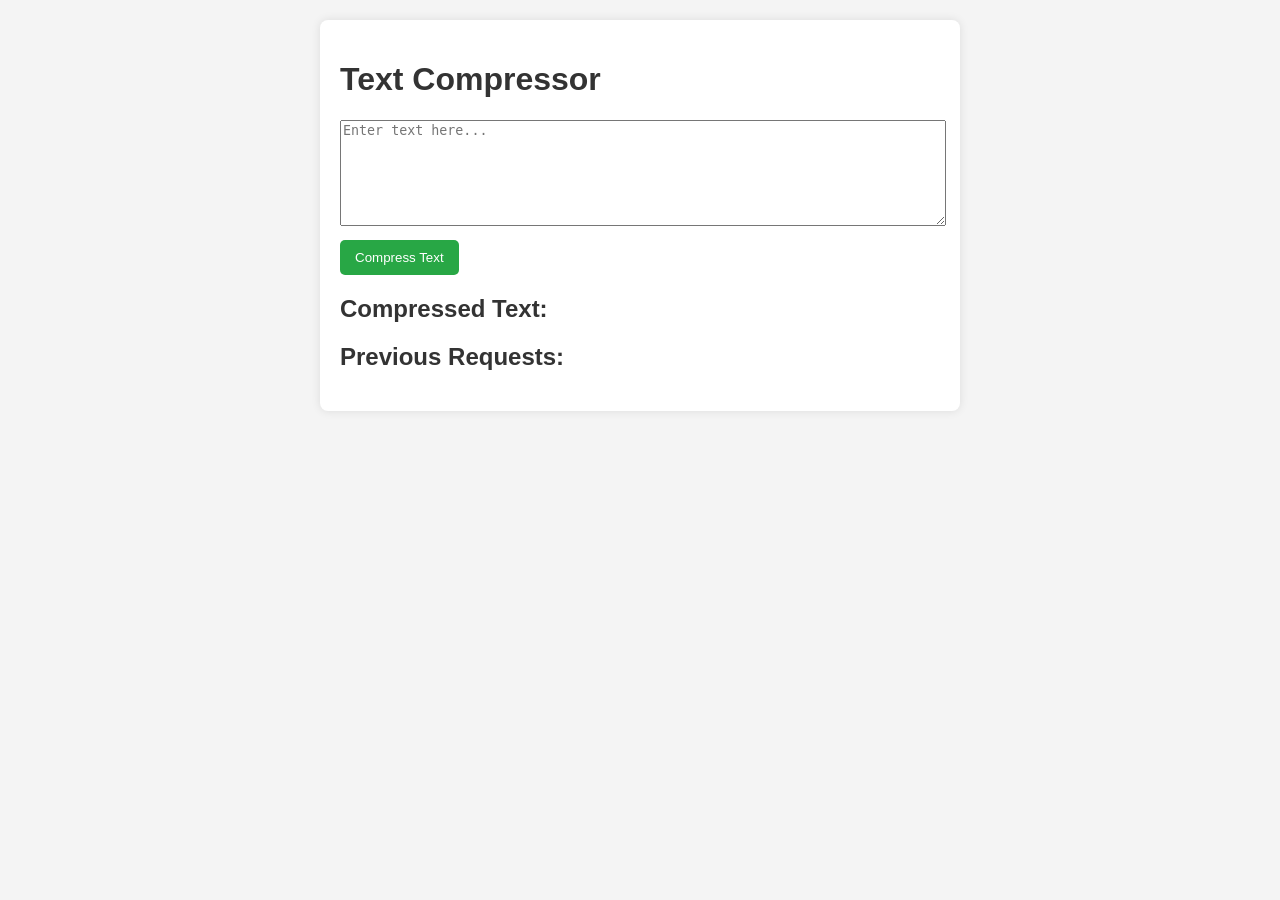
==== index.html @ cd8a9007 "Add files via upload" ====
<!DOCTYPE html>
<html lang="en">
<head>
    <meta charset="UTF-8">
    <meta name="viewport" content="width=device-width, initial-scale=1.0">
    <link rel="stylesheet" href="styles.css">
    <title>Text Compressor</title>
</head>
<body>
    <div class="container">
        <h1>Text Compressor</h1>
        <textarea id="textInput" placeholder="Enter text here..."></textarea>
        <button onclick="compressText()">Compress Text</button>
        <h2>Compressed Text:</h2>
        <p id="compressedOutput"></p>
        <h2>Previous Requests:</h2>
        <ul id="requestsList"></ul>
    </div>

    <script>
        async function compressText() {
            const text = document.getElementById('textInput').value;
            const response = await fetch('/api/text/compress', {
                method: 'POST',
                headers: { 'Content-Type': 'application/json' },
                body: JSON.stringify({ text })
            });
            const result = await response.json();
            document.getElementById('compressedOutput').innerText = result.encodedText;
            loadRequests();
        }

        async function loadRequests() {
            const response = await fetch('/api/text/requests');
            const requests = await response.json();
            const requestsList = document.getElementById('requestsList');
            requestsList.innerHTML = '';
            requests.forEach(req => {
                const li = document.createElement('li');
                li.innerText = `Original: ${req.text} | Compressed: ${req.encodedText}`;
                requestsList.appendChild(li);
            });
        }

        window.onload = loadRequests;
    </script>
</body>
</html>
---- styles.css ----
body {
    font-family: Arial, sans-serif;
    background-color: #f4f4f4;
    margin: 0;
    padding: 20px;
}

.container {
    max-width: 600px;
    margin: auto;
    background: white;
    padding: 20px;
    border-radius: 8px;
    box-shadow: 0 0 10px rgba(0, 0, 0, 0.1);
}

h1, h2 {
    color: #333;
}

textarea {
    width: 100%;
    height: 100px;
    margin-bottom: 10px;
}

button {
    padding: 10px 15px;
    background-color: #28a745;
    color: white;
    border: none;
    border-radius: 5px;
    cursor: pointer;
}

button:hover {
    background-color: #218838;
}

ul {
    list-style-type: none;
    padding: 0;
}
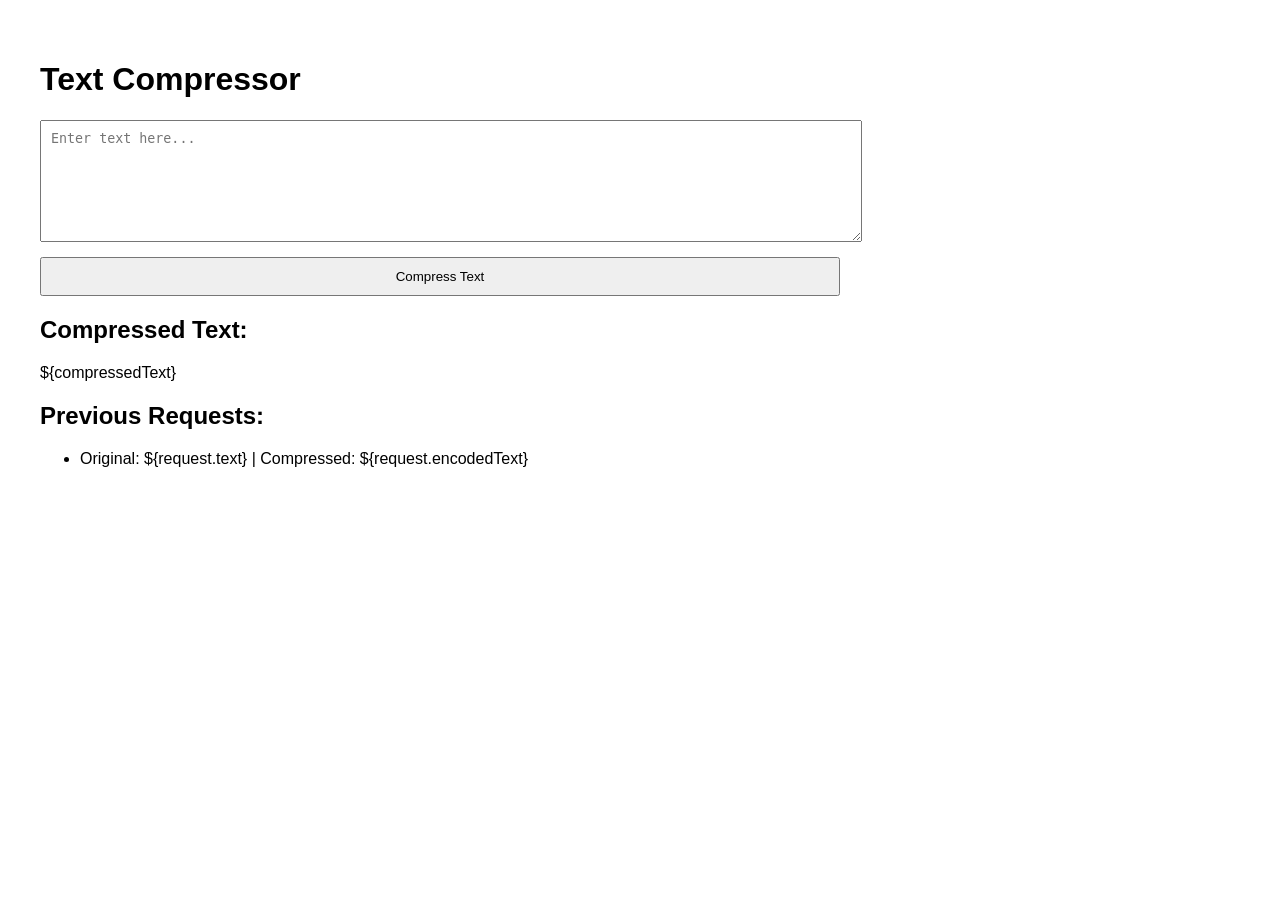
==== commit 6d66378a: "Update index.html" ====
--- a/index.html
+++ b/index.html
@@ -3,46 +3,43 @@
 <head>
     <meta charset="UTF-8">
     <meta name="viewport" content="width=device-width, initial-scale=1.0">
-    <link rel="stylesheet" href="styles.css">
     <title>Text Compressor</title>
+    <style>
+        body {
+            font-family: Arial, sans-serif;
+            margin: 20px;
+            padding: 20px;
+            max-width: 800px;
+        }
+        textarea, button {
+            display: block;
+            margin: 15px 0;
+            width: 100%;
+            padding: 10px;
+        }
+        textarea {
+            height: 100px;
+        }
+    </style>
 </head>
 <body>
-    <div class="container">
+    <div>
         <h1>Text Compressor</h1>
-        <textarea id="textInput" placeholder="Enter text here..."></textarea>
-        <button onclick="compressText()">Compress Text</button>
+        <form action="/api/text/compress" method="POST">
+            <textarea name="text" placeholder="Enter text here..." required></textarea>
+            <button type="submit">Compress Text</button>
+        </form>
+
         <h2>Compressed Text:</h2>
-        <p id="compressedOutput"></p>
+        <p>${compressedText}</p>
+
         <h2>Previous Requests:</h2>
-        <ul id="requestsList"></ul>
+        <ul>
+            <!-- Example of displaying previous requests dynamically -->
+            <c:forEach var="request" items="${previousRequests}">
+                <li>Original: ${request.text} | Compressed: ${request.encodedText}</li>
+            </c:forEach>
+        </ul>
     </div>
-
-    <script>
-        async function compressText() {
-            const text = document.getElementById('textInput').value;
-            const response = await fetch('/api/text/compress', {
-                method: 'POST',
-                headers: { 'Content-Type': 'application/json' },
-                body: JSON.stringify({ text })
-            });
-            const result = await response.json();
-            document.getElementById('compressedOutput').innerText = result.encodedText;
-            loadRequests();
-        }
-
-        async function loadRequests() {
-            const response = await fetch('/api/text/requests');
-            const requests = await response.json();
-            const requestsList = document.getElementById('requestsList');
-            requestsList.innerHTML = '';
-            requests.forEach(req => {
-                const li = document.createElement('li');
-                li.innerText = `Original: ${req.text} | Compressed: ${req.encodedText}`;
-                requestsList.appendChild(li);
-            });
-        }
-
-        window.onload = loadRequests;
-    </script>
 </body>
 </html>
